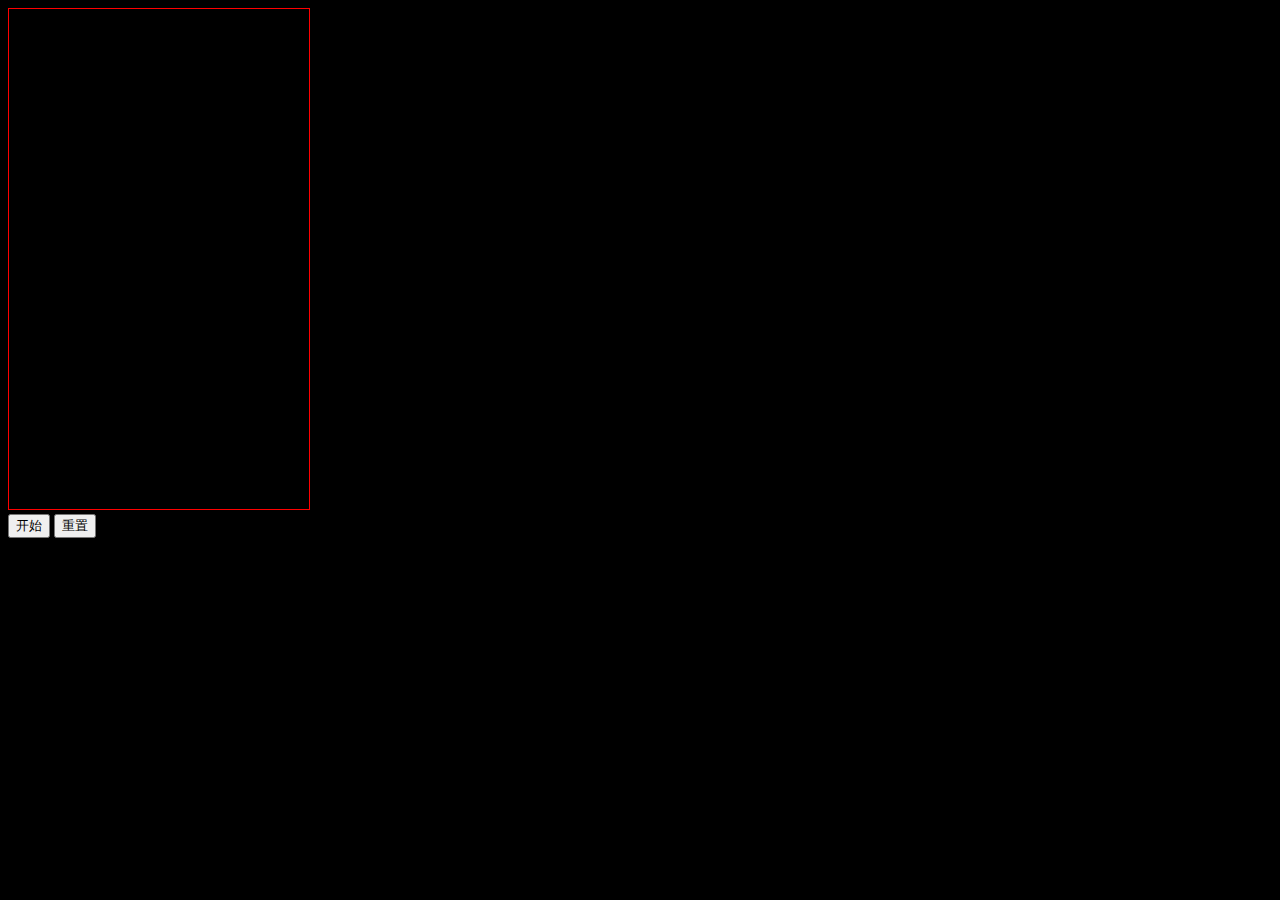
==== air_attack/index.html @ ac4be5be "新增打飞机游戏" ====
<!DOCTYPE html>
<html lang="en">

<head>
    <meta charset="UTF-8">
    <meta http-equiv="X-UA-Compatible" content="IE=edge">
    <meta name="viewport" content="width=device-width, initial-scale=1.0">
    <title>Document</title>
    <script src="./utils.js" defer></script>
    <script src="./control.js" defer></script>
    <script src="./air_attack.js" defer></script>
    <link rel="stylesheet" href="./style.css">
</head>

<body>
    <canvas id="canvas" width="300" height="500"></canvas>
    <div>
        <button onclick="start()">开始</button>
        <button onclick="stop();start()">重置</button>
    </div>
</body>

</html>
---- air_attack/style.css ----
body {
    background-color: #000;
}

canvas {
    border: 1px solid #f00;
}
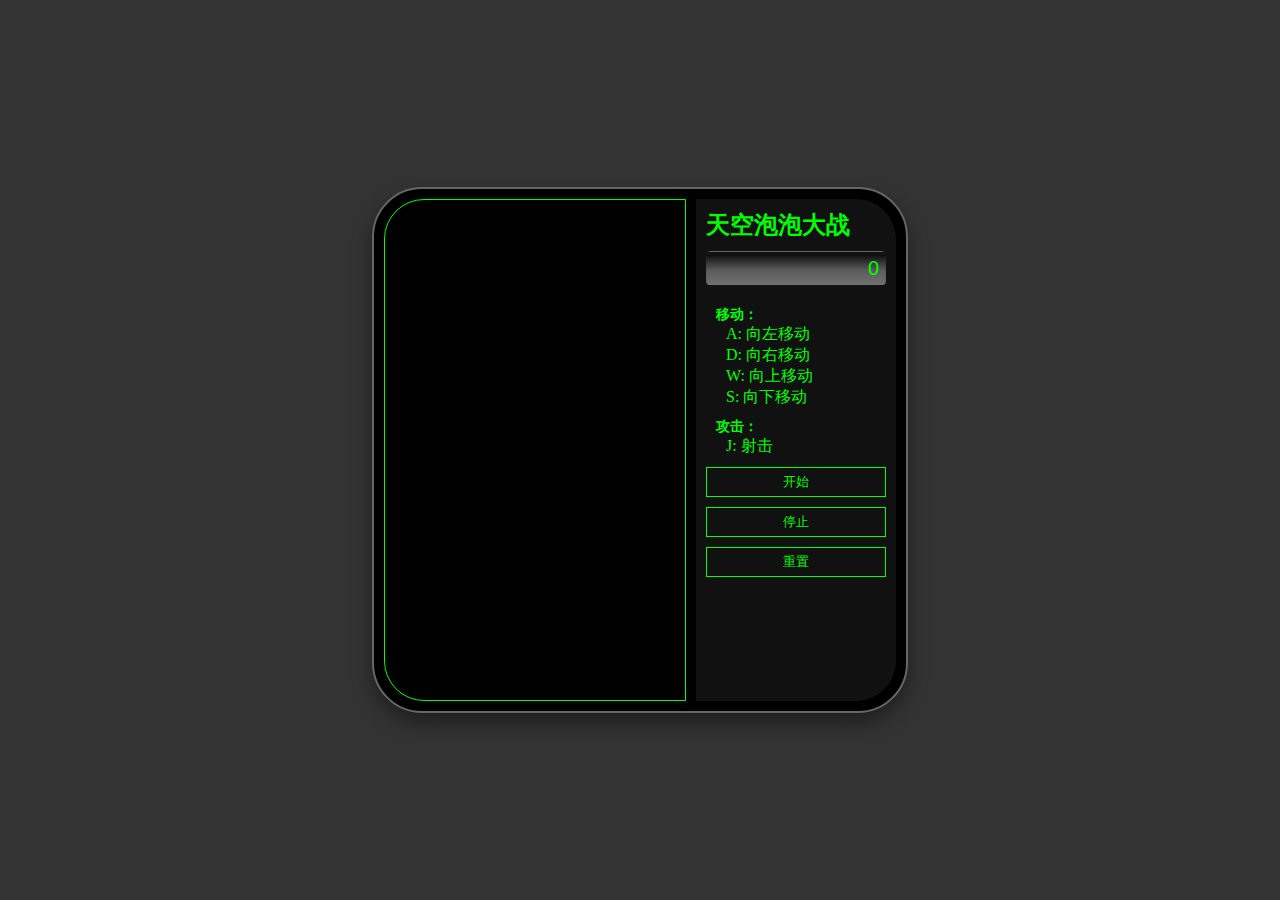
==== commit 59517fdf: "Add files via upload" ====
--- a/air_attack/index.html
+++ b/air_attack/index.html
@@ -13,10 +13,38 @@
 </head>
 
 <body>
-    <canvas id="canvas" width="300" height="500"></canvas>
-    <div>
-        <button onclick="start()">开始</button>
-        <button onclick="stop();start()">重置</button>
+    <div class="air-bubble">
+        <div class="air-bubble-main">
+            <div class="air-bubble-screen">
+                <canvas id="canvas" width="300" height="500"></canvas>
+            </div>
+            <div class="air-bubble-GUI">
+                <div class="air-bubble-title"><h2>天空泡泡大战</h2></div>
+                <div class="air-bubble-scoreboard"><input type="text" id="scoreboard" readonly value="0"></div>
+                <div class="air-bubble-note">
+                    <div>
+                        <h3>移动：</h3>
+                        <ul>
+                            <li>A: 向左移动</li>
+                            <li>D: 向右移动</li>
+                            <li>W: 向上移动</li>
+                            <li>S: 向下移动</li>
+                        </ul>
+                    </div>
+                    <div>
+                        <h3>攻击：</h3>
+                        <ul>
+                            <li>J: 射击</li>
+                        </ul>
+                    </div>
+                </div>
+                <div class="air-bubble-operate">
+                    <button onclick="start()">开始</button>
+                    <button onclick="stop()">停止</button>
+                    <button onclick="stop();start()">重置</button>
+                </div>
+            </div>
+        </div>
     </div>
 </body>
 
--- a/air_attack/style.css
+++ b/air_attack/style.css
@@ -1,7 +1,114 @@
+* {
+    margin: 0;
+    padding: 0;
+    box-sizing: border-box;
+}
+
+ul, li {
+    list-style: none;
+}
+
 body {
-    background-color: #000;
+    background-color: transparent;
+    background-color: #333;
 }
 
 canvas {
-    border: 1px solid #f00;
+    border: 1px solid #00ff00;
+    display: block;
+    border-top-left-radius: 40px;
+    border-bottom-left-radius: 40px;
+}
+
+.air-bubble {
+    width: fit-content;
+    position: absolute;
+    left: 50%;
+    top: 50%;
+    transform: translateX(-50%) translateY(-50%);
+}
+
+.air-bubble-main {
+    position: relative;
+    display: flex;
+    gap: 10px;
+    background-color: black;
+    height: fit-content;
+    padding: 10px;
+    border-radius: 50px;
+    overflow: hidden;
+    box-shadow: 0px 10px 20px #0006;
+    border: 2px solid #666;
+
+}
+
+.air-bubble-GUI {
+    background-color: #fff1;
+    padding: 10px;
+    min-width: 200px;
+    max-width: 200px;
+    border-top-right-radius: 40px;
+    border-bottom-right-radius: 40px;
+}
+
+.air-bubble-title {
+    color: #00ff00;
+}
+
+.air-bubble-scoreboard {
+    display: flex;
+    padding: 10px 0px 10px 0px;
+}
+
+.air-bubble-scoreboard input {
+    display: block;
+    border-radius: 5px;
+    padding: 5px;
+    font-size: 20px;
+    color: #00ff00;
+    width: 100%;
+    border: 1px solid #3332;
+    background: linear-gradient(transparent 10%, #ccc6, #fff6);
+    text-align: right;
+    padding-right: 5px;
+    letter-spacing: 1px;
+
+}
+
+.air-bubble-note {
+    padding: 10px;
+    color: #00ff00;
+    display: flex;
+    flex-direction: column;
+    gap: 10px;
+}
+
+.air-bubble-note h3 {
+    font-size: 14px;
+}
+
+.air-bubble-note ul {
+    padding-left: 10px;
+}
+
+.air-bubble-operate {
+    display: flex;
+    justify-content: space-between;
+    flex-direction: column;
+    gap: 10px;
+}
+
+.air-bubble-operate button {
+    width: 100%;
+    height: fit-content;
+    padding: 5px 10px 5px 10px;
+    border: 1px solid #00ff00;
+    background-color: transparent;
+    color: #00ff00;
+}
+
+.air-bubble-operate button:active {
+    color: #fff9;
+    border: 1px solid #fff9;
+
 }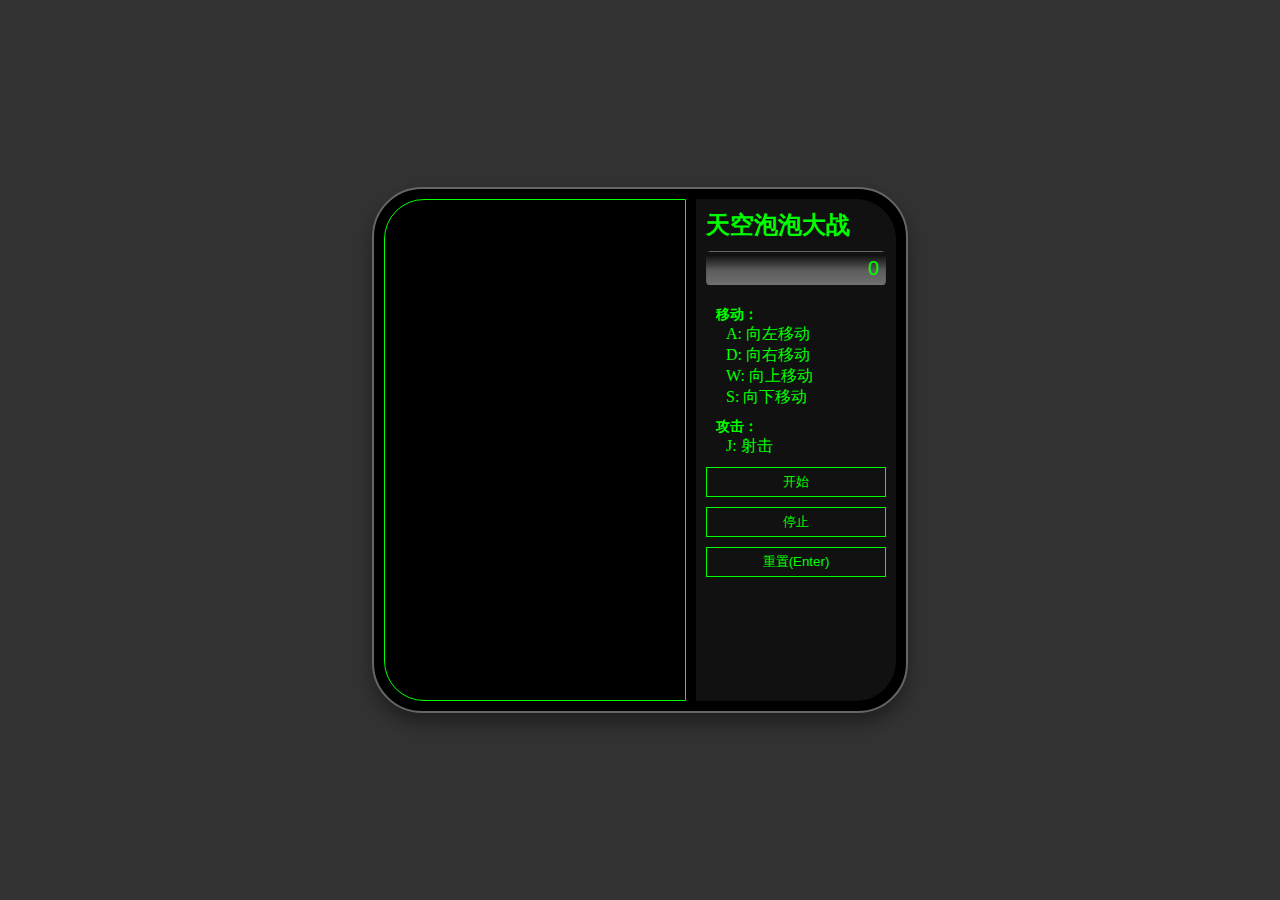
==== commit cc00979a: "Update index.html" ====
--- a/air_attack/index.html
+++ b/air_attack/index.html
@@ -41,11 +41,11 @@
                 <div class="air-bubble-operate">
                     <button onclick="start()">开始</button>
                     <button onclick="stop()">停止</button>
-                    <button onclick="stop();start()">重置</button>
+                    <button onclick="stop();start()">重置(Enter)</button>
                 </div>
             </div>
         </div>
     </div>
 </body>
 
-</html>+</html>
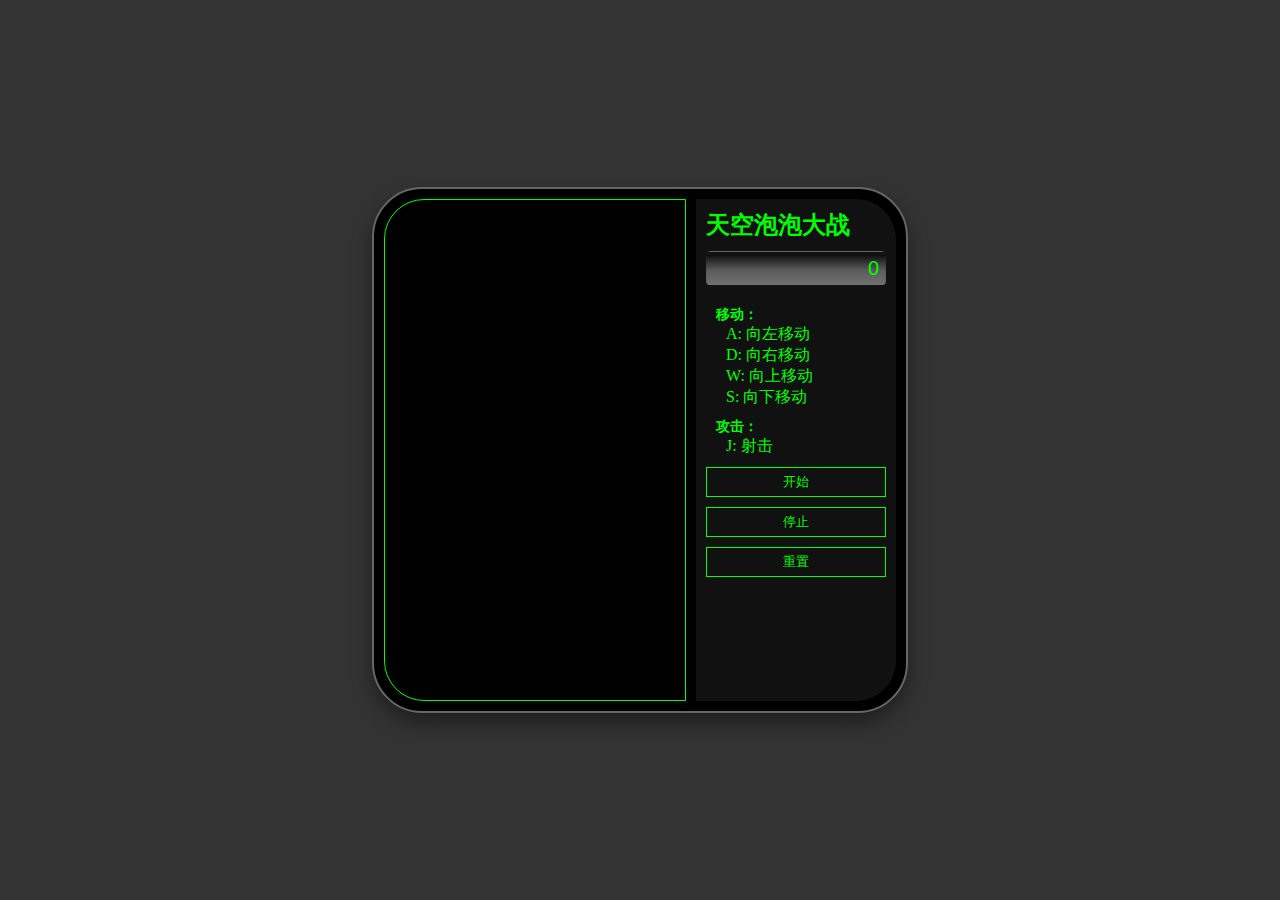
==== commit 1dabbc2e: "Add files via upload" ====
--- a/air_attack/index.html
+++ b/air_attack/index.html
@@ -41,11 +41,11 @@
                 <div class="air-bubble-operate">
                     <button onclick="start()">开始</button>
                     <button onclick="stop()">停止</button>
-                    <button onclick="stop();start()">重置(Enter)</button>
+                    <button onclick="stop();start()">重置</button>
                 </div>
             </div>
         </div>
     </div>
 </body>
 
-</html>
+</html>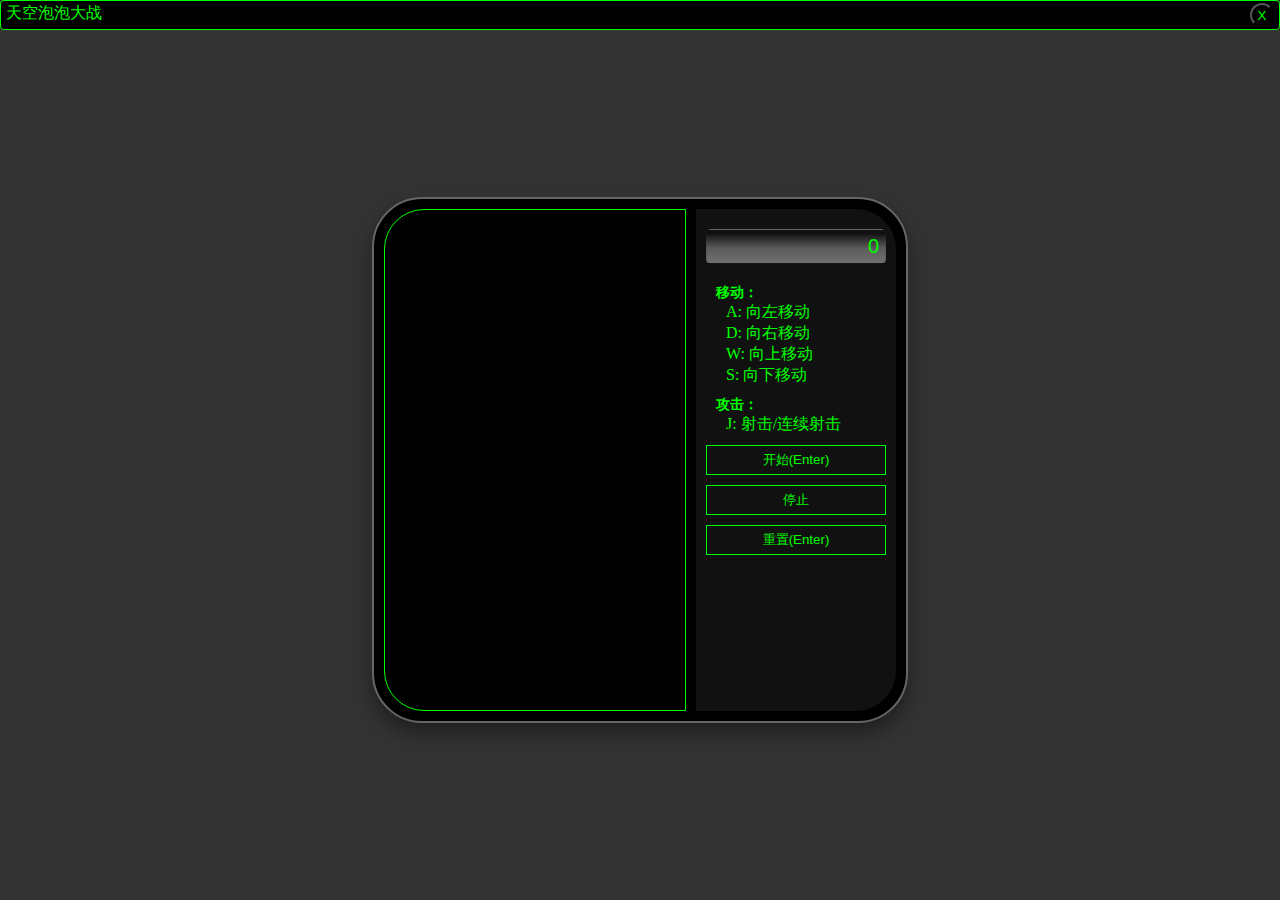
==== commit a070874b: "Add files via upload" ====
--- a/air_attack/index.html
+++ b/air_attack/index.html
@@ -13,13 +13,29 @@
 </head>
 
 <body>
+    <header>
+        <div>天空泡泡大战</div>
+        <div class="operate">
+            <button onclick="window.close()">X</button>
+        </div>
+    </header>
     <div class="air-bubble">
         <div class="air-bubble-main">
             <div class="air-bubble-screen">
                 <canvas id="canvas" width="300" height="500"></canvas>
+                <div class="air-bubble-alert" hide="true" id="bubble-alert">
+                    <div class="air-bubble-alert-main">
+                        <div>游戏结束，得分</div>
+                        <div>
+                            <input id="end-point" class="points" type="text" readonly value="999999999999">
+                        </div>
+                    </div>
+                </div>
             </div>
             <div class="air-bubble-GUI">
-                <div class="air-bubble-title"><h2>天空泡泡大战</h2></div>
+                <!-- <div class="air-bubble-title">
+                    <h2>天空泡泡大战</h2>
+                </div> -->
                 <div class="air-bubble-scoreboard"><input type="text" id="scoreboard" readonly value="0"></div>
                 <div class="air-bubble-note">
                     <div>
@@ -34,18 +50,19 @@
                     <div>
                         <h3>攻击：</h3>
                         <ul>
-                            <li>J: 射击</li>
+                            <li>J: 射击/连续射击</li>
                         </ul>
                     </div>
                 </div>
                 <div class="air-bubble-operate">
-                    <button onclick="start()">开始</button>
+                    <button onclick="start()">开始(Enter)</button>
                     <button onclick="stop()">停止</button>
-                    <button onclick="stop();start()">重置</button>
+                    <button onclick="stop();start()">重置(Enter)</button>
                 </div>
             </div>
         </div>
     </div>
+
 </body>
 
 </html>--- a/air_attack/style.css
+++ b/air_attack/style.css
@@ -7,6 +7,9 @@
 ul, li {
     list-style: none;
 }
+
+
+
 
 body {
     background-color: transparent;
@@ -25,7 +28,7 @@
     position: absolute;
     left: 50%;
     top: 50%;
-    transform: translateX(-50%) translateY(-50%);
+    transform: translateX(-50%) translateY(calc(-50% + 10px));
 }
 
 .air-bubble-main {
@@ -111,4 +114,68 @@
     color: #fff9;
     border: 1px solid #fff9;
 
+}
+
+header {
+    -webkit-app-region: drag;
+    border: 1px solid #00ff00;
+    display: flex;
+    justify-content: space-between;
+    background-color: black;
+    color: #00ff00;
+    padding: 2px 5px 2px 5px;
+    border-radius: 4px;
+}
+
+header .operate button {
+    -webkit-app-region: none;
+    width: 100%;
+    height: fit-content;
+    width: 24px;
+    height: 24px;
+    background-color: transparent;
+    color: #00ff00;
+    border-radius: 100px;
+    font-family: Arial, Helvetica, sans-serif;
+}
+
+header .operate button:active {
+    color: #fff9;
+    border: 1px solid #fff9;
+}
+
+.air-bubble-alert {
+    position: absolute;
+    width: fit-content;
+    height: fit-content;
+    background-color: black;
+    left: 50%;
+    top: 50%;
+    transform: translateX(-50%) translateY(-50%);
+}
+
+.air-bubble-alert .air-bubble-alert-main {
+    position: relative;
+    border: 1px solid #00ff00;
+    padding: 10px;
+    display: flex;
+    flex-direction: column;
+    color: #00ff00;
+    gap: 10px;
+    font-size: 15px;
+}
+
+.air-bubble-screen{
+    position: relative;
+}
+.air-bubble-alert[hide="true"]{
+    display: none;
+}
+.points{
+    width: fit-content;
+    height: fit-content;
+    background-color: transparent;
+    border: none;
+    font-size: 20px;
+    color: #00ff00;
 }